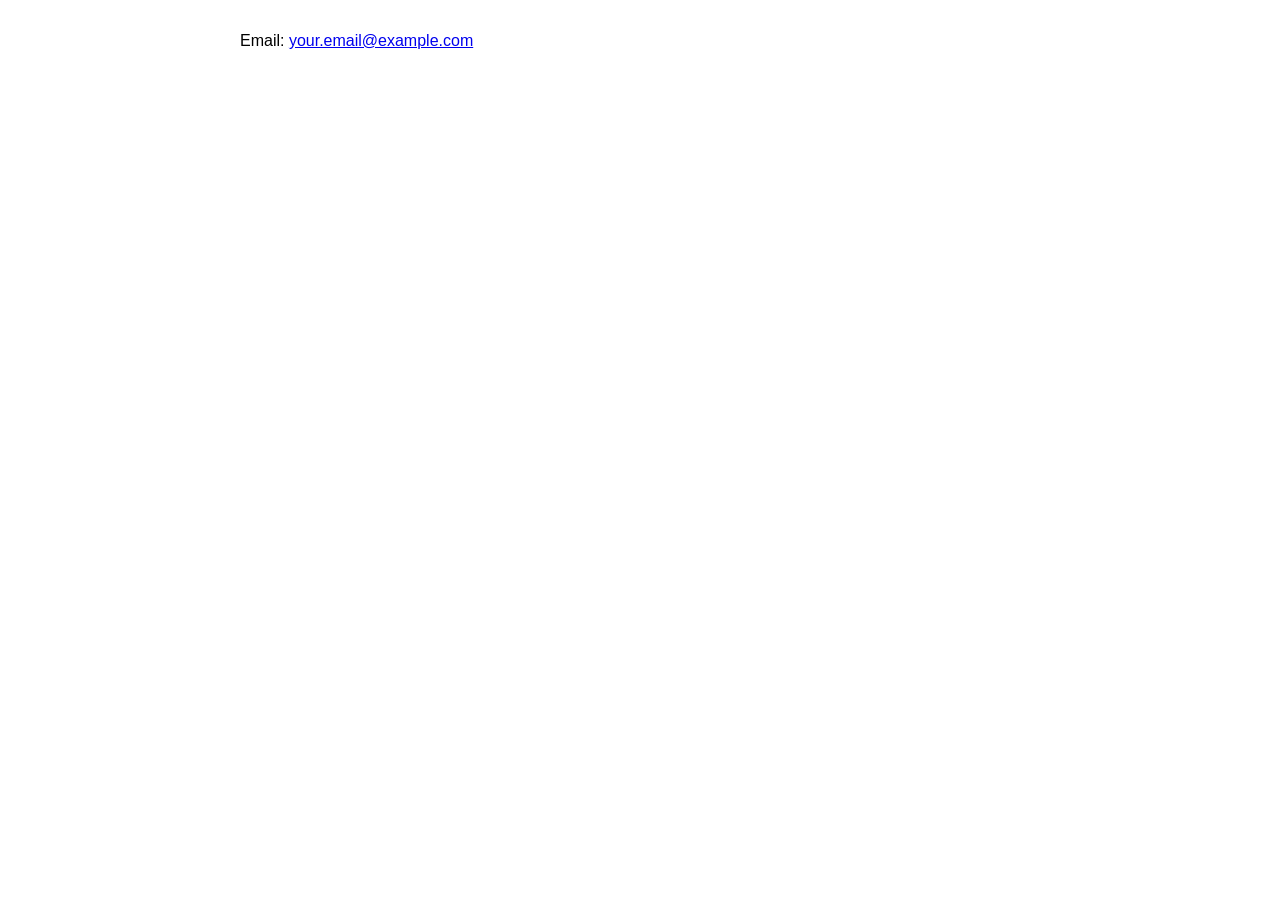
==== artist_statement.html @ 0317fab6 "slideshow" ====
<!DOCTYPE html>
<html lang="en">
<head>
    <meta charset="UTF-8">
    <meta name="viewport" content="width=device-width, initial-scale=1.0">
    <title>Artist Portfolio</title>
    <style>
        body { font-family: Arial, sans-serif; max-width: 800px; margin: 2rem auto; padding: 0 1rem; }
        .contact-info { margin-bottom: 2rem; padding-bottom: 1rem; border-bottom: 1px solid #ccc; }
        .nav-links { display: flex; gap: 1.5rem; list-style: none; padding: 0; }
        .nav-links a { text-decoration: none; color: #0066cc; font-weight: bold; font-size: 1.2rem; }
        .nav-links a:hover { text-decoration: underline; }
    </style>
</head>
<body>
    <p>Email: <a href="mailto:your.email@example.com">your.email@example.com</a></p>
</body>
</html>
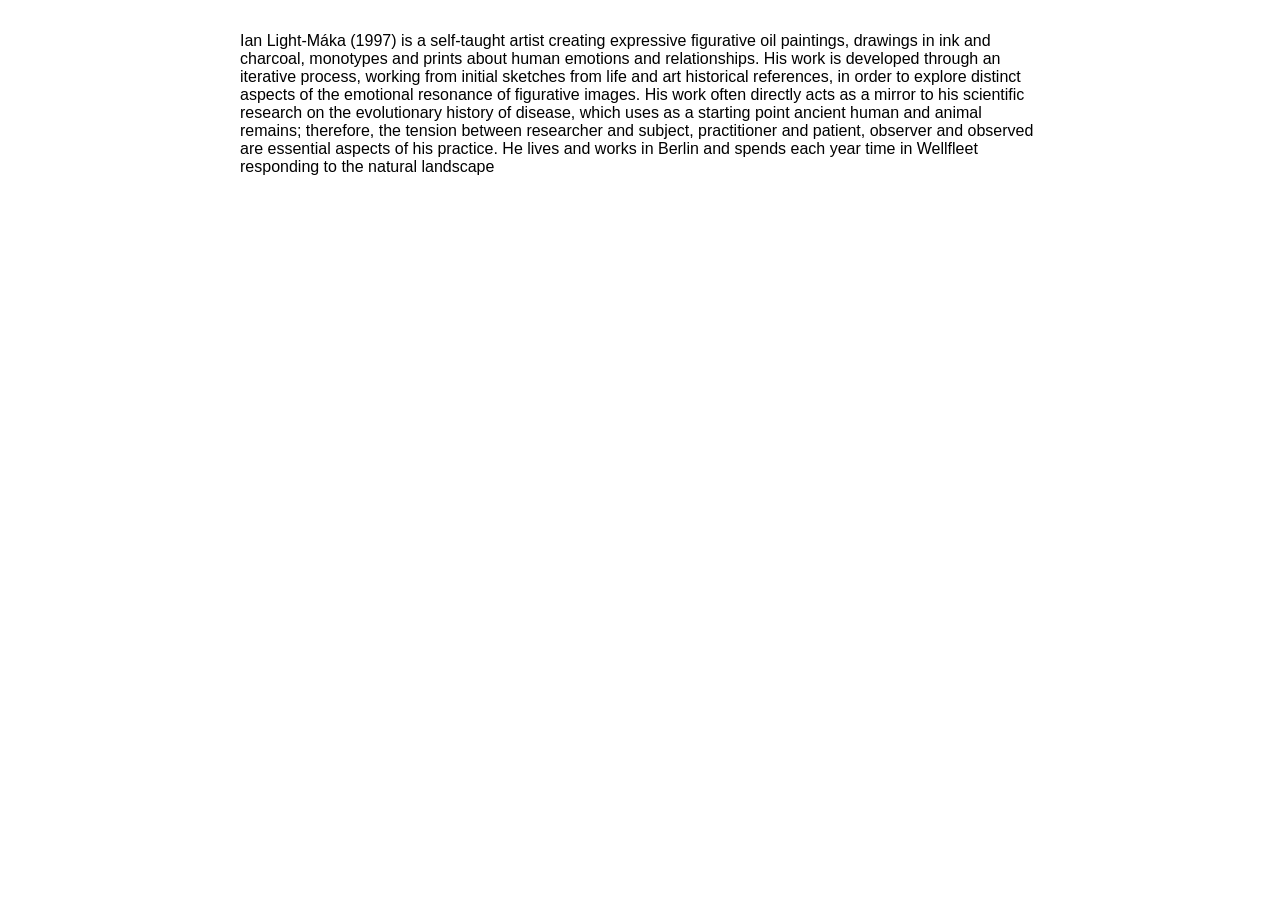
==== commit c1f32c7d: "homepage slideshow update" ====
--- a/artist_statement.html
+++ b/artist_statement.html
@@ -13,6 +13,6 @@
     </style>
 </head>
 <body>
-    <p>Email: <a href="mailto:your.email@example.com">your.email@example.com</a></p>
+    <p>Ian Light-Máka (1997) is a self-taught artist creating expressive figurative oil paintings, drawings in ink and charcoal, monotypes and prints about human emotions and relationships. His work is developed through an iterative process, working from initial sketches from life and art historical references, in order to explore distinct aspects of the emotional resonance of figurative images. His work often directly acts as a mirror to his scientific research on the evolutionary history of disease, which uses as a starting point ancient human and animal remains; therefore, the tension between researcher and subject, practitioner and patient, observer and observed are essential aspects of his practice. He lives and works in Berlin and spends each year time in Wellfleet responding to the natural landscape</a></p>
 </body>
 </html>
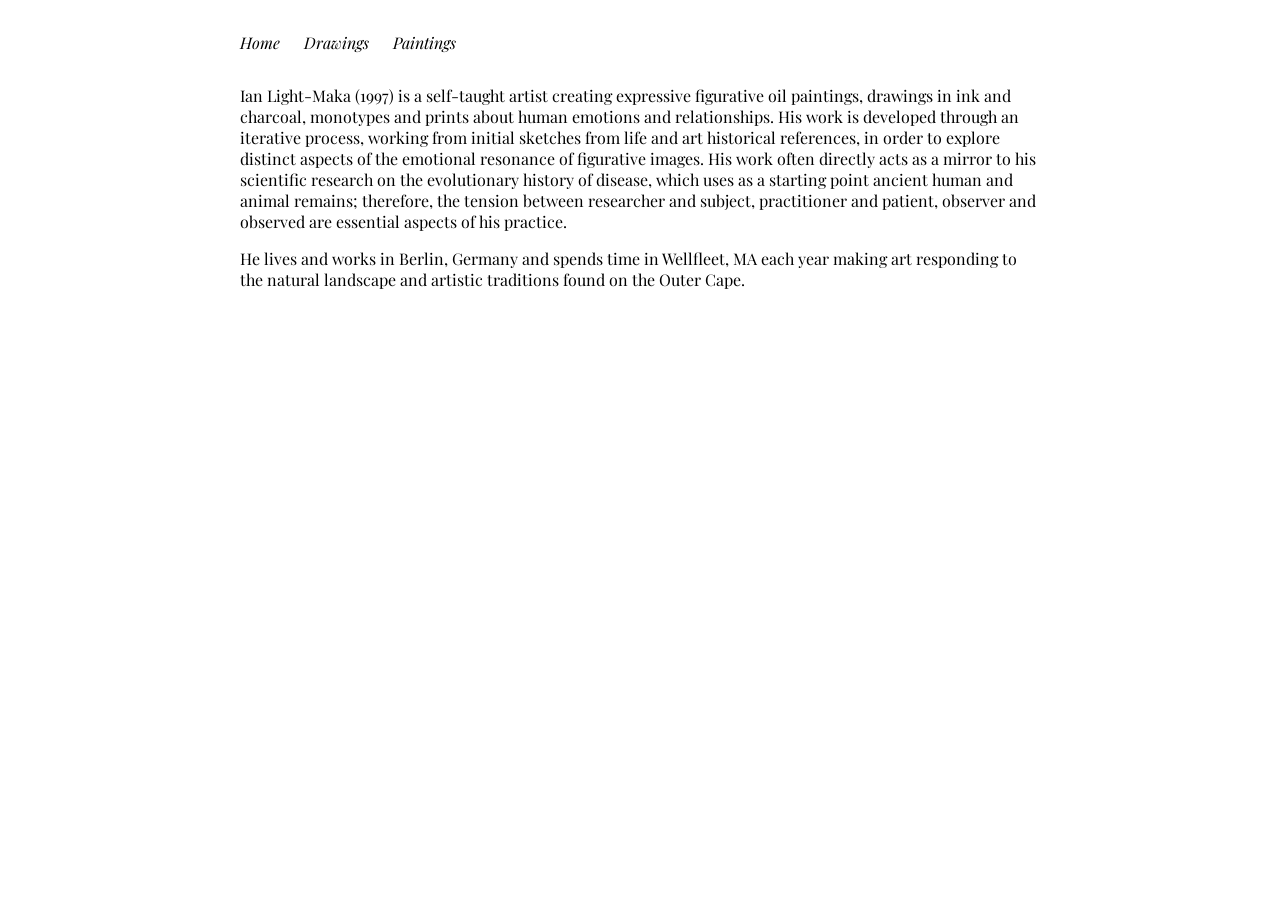
==== commit 0d2ebea8: "adjusted font, navigation" ====
--- a/artist_statement.html
+++ b/artist_statement.html
@@ -4,8 +4,13 @@
     <meta charset="UTF-8">
     <meta name="viewport" content="width=device-width, initial-scale=1.0">
     <title>Artist Portfolio</title>
+    <link rel="preconnect" href="https://fonts.googleapis.com">
+    <link rel="preconnect" href="https://fonts.gstatic.com" crossorigin>
+    <link href="https://fonts.googleapis.com/css2?family=Playfair+Display:wght@400;700&display=swap" rel="stylesheet">
     <style>
-        body { font-family: Arial, sans-serif; max-width: 800px; margin: 2rem auto; padding: 0 1rem; }
+        body { font-family: "Playfair Display", Georgia, serif; max-width: 800px; margin: 2rem auto; padding: 0 1rem; }
+        .page-nav { display: flex; gap: 1.5rem; list-style: none; margin: 0 0 2rem; padding: 0; }
+        .page-nav a { color: inherit; text-decoration: none; font-style: italic; }
         .contact-info { margin-bottom: 2rem; padding-bottom: 1rem; border-bottom: 1px solid #ccc; }
         .nav-links { display: flex; gap: 1.5rem; list-style: none; padding: 0; }
         .nav-links a { text-decoration: none; color: #0066cc; font-weight: bold; font-size: 1.2rem; }
@@ -13,6 +18,16 @@
     </style>
 </head>
 <body>
-    <p>Ian Light-Máka (1997) is a self-taught artist creating expressive figurative oil paintings, drawings in ink and charcoal, monotypes and prints about human emotions and relationships. His work is developed through an iterative process, working from initial sketches from life and art historical references, in order to explore distinct aspects of the emotional resonance of figurative images. His work often directly acts as a mirror to his scientific research on the evolutionary history of disease, which uses as a starting point ancient human and animal remains; therefore, the tension between researcher and subject, practitioner and patient, observer and observed are essential aspects of his practice. He lives and works in Berlin and spends each year time in Wellfleet responding to the natural landscape</a></p>
+    <nav aria-label="Main navigation">
+        <ul class="page-nav">
+            <li><a href="index.html">Home</a></li>
+            <li><a href="drawings.html">Drawings</a></li>
+            <li><a href="paintings.html">Paintings</a></li>
+        </ul>
+    </nav>
+
+    <p>Ian Light-Maka (1997) is a self-taught artist creating expressive figurative oil paintings, drawings in ink and charcoal, monotypes and prints about human emotions and relationships. His work is developed through an iterative process, working from initial sketches from life and art historical references, in order to explore distinct aspects of the emotional resonance of figurative images. His work often directly acts as a mirror to his scientific research on the evolutionary history of disease, which uses as a starting point ancient human and animal remains; therefore, the tension between researcher and subject, practitioner and patient, observer and observed are essential aspects of his practice. <p></p>
+        
+    <p>He lives and works in Berlin, Germany and spends time in Wellfleet, MA each year making art responding to the natural landscape and artistic traditions found on the Outer Cape.</a></p>
 </body>
 </html>
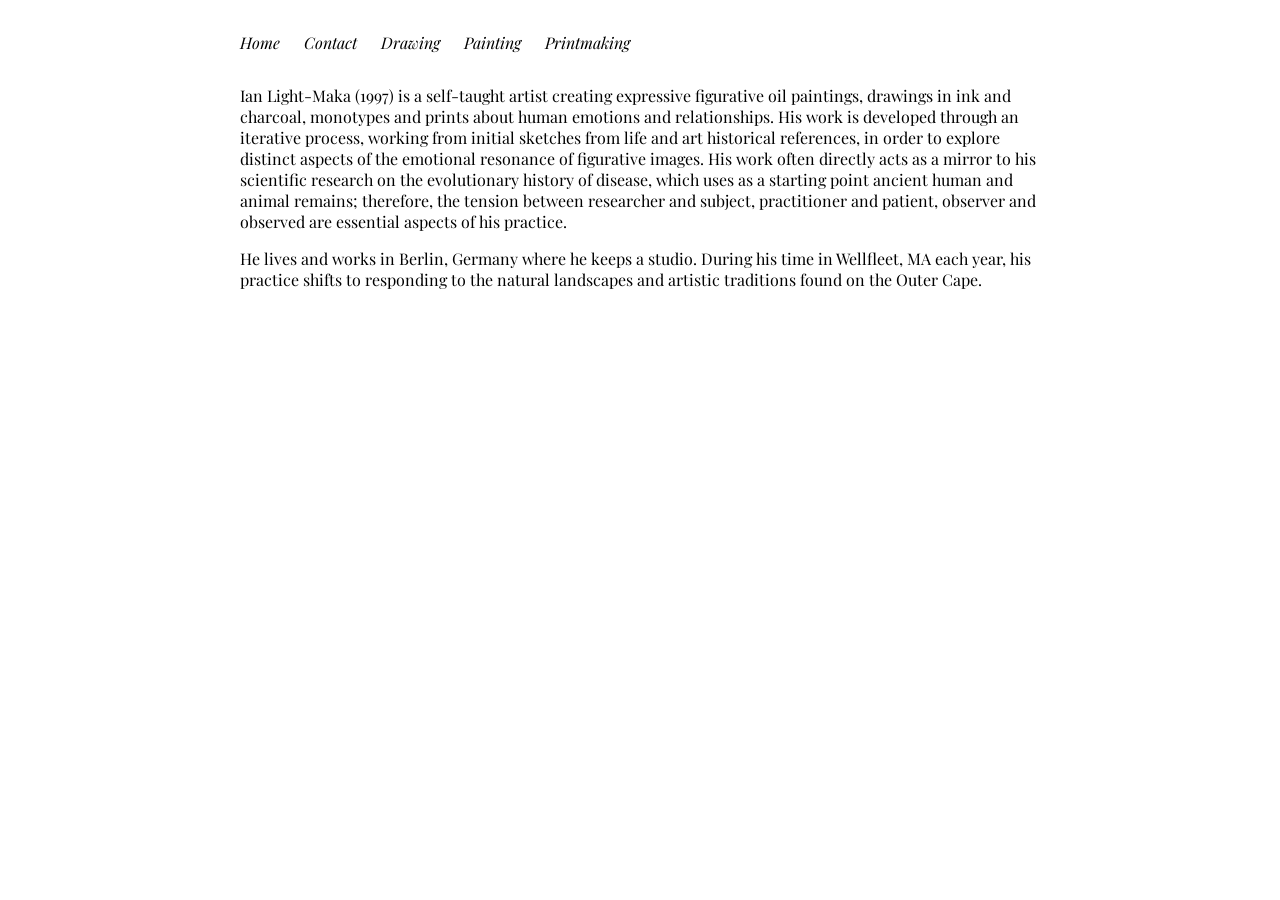
==== commit ea95c4ba: "update links artist statement" ====
--- a/artist_statement.html
+++ b/artist_statement.html
@@ -3,7 +3,7 @@
 <head>
     <meta charset="UTF-8">
     <meta name="viewport" content="width=device-width, initial-scale=1.0">
-    <title>Artist Portfolio</title>
+    <title>Light-Maka Art</title>
     <link rel="preconnect" href="https://fonts.googleapis.com">
     <link rel="preconnect" href="https://fonts.gstatic.com" crossorigin>
     <link href="https://fonts.googleapis.com/css2?family=Playfair+Display:wght@400;700&display=swap" rel="stylesheet">
@@ -21,13 +21,15 @@
     <nav aria-label="Main navigation">
         <ul class="page-nav">
             <li><a href="index.html">Home</a></li>
-            <li><a href="drawings.html">Drawings</a></li>
-            <li><a href="paintings.html">Paintings</a></li>
+            <li><a href="contact.html">Contact</a></li>
+            <li><a href="drawings.html">Drawing</a></li>
+            <li><a href="paintings.html">Painting</a></li>
+            <li><a href="prints.html">Printmaking</a></li>
         </ul>
     </nav>
 
     <p>Ian Light-Maka (1997) is a self-taught artist creating expressive figurative oil paintings, drawings in ink and charcoal, monotypes and prints about human emotions and relationships. His work is developed through an iterative process, working from initial sketches from life and art historical references, in order to explore distinct aspects of the emotional resonance of figurative images. His work often directly acts as a mirror to his scientific research on the evolutionary history of disease, which uses as a starting point ancient human and animal remains; therefore, the tension between researcher and subject, practitioner and patient, observer and observed are essential aspects of his practice. <p></p>
         
-    <p>He lives and works in Berlin, Germany and spends time in Wellfleet, MA each year making art responding to the natural landscape and artistic traditions found on the Outer Cape.</a></p>
+    <p>He lives and works in Berlin, Germany where he keeps a studio. During his time in Wellfleet, MA each year, his practice shifts to responding to the natural landscapes and artistic traditions found on the Outer Cape.</a></p>
 </body>
 </html>
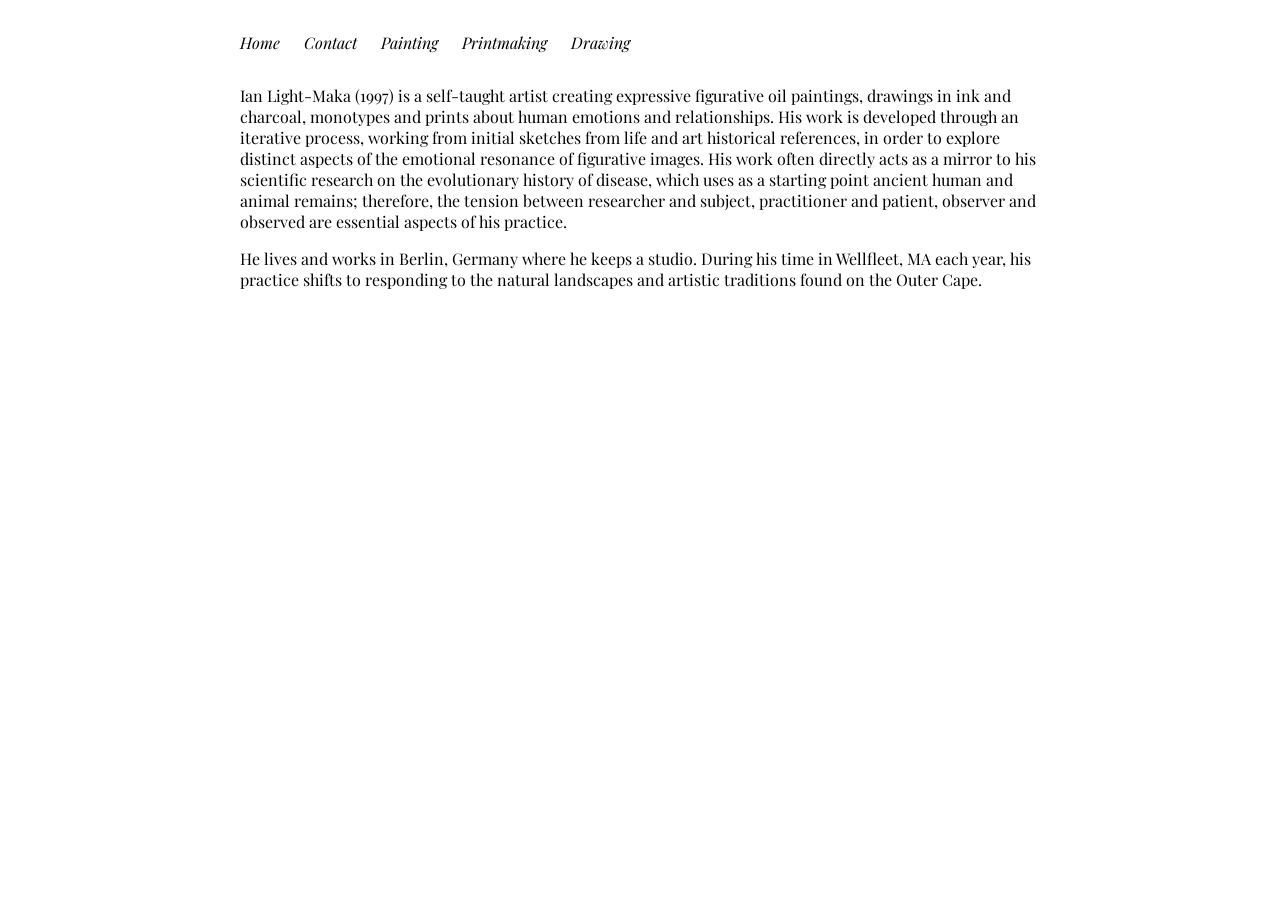
==== commit 7f586a64: "changed order of subpages" ====
--- a/artist_statement.html
+++ b/artist_statement.html
@@ -22,9 +22,9 @@
         <ul class="page-nav">
             <li><a href="index.html">Home</a></li>
             <li><a href="contact.html">Contact</a></li>
-            <li><a href="drawings.html">Drawing</a></li>
             <li><a href="paintings.html">Painting</a></li>
             <li><a href="prints.html">Printmaking</a></li>
+            <li><a href="drawings.html">Drawing</a></li>
         </ul>
     </nav>
 
